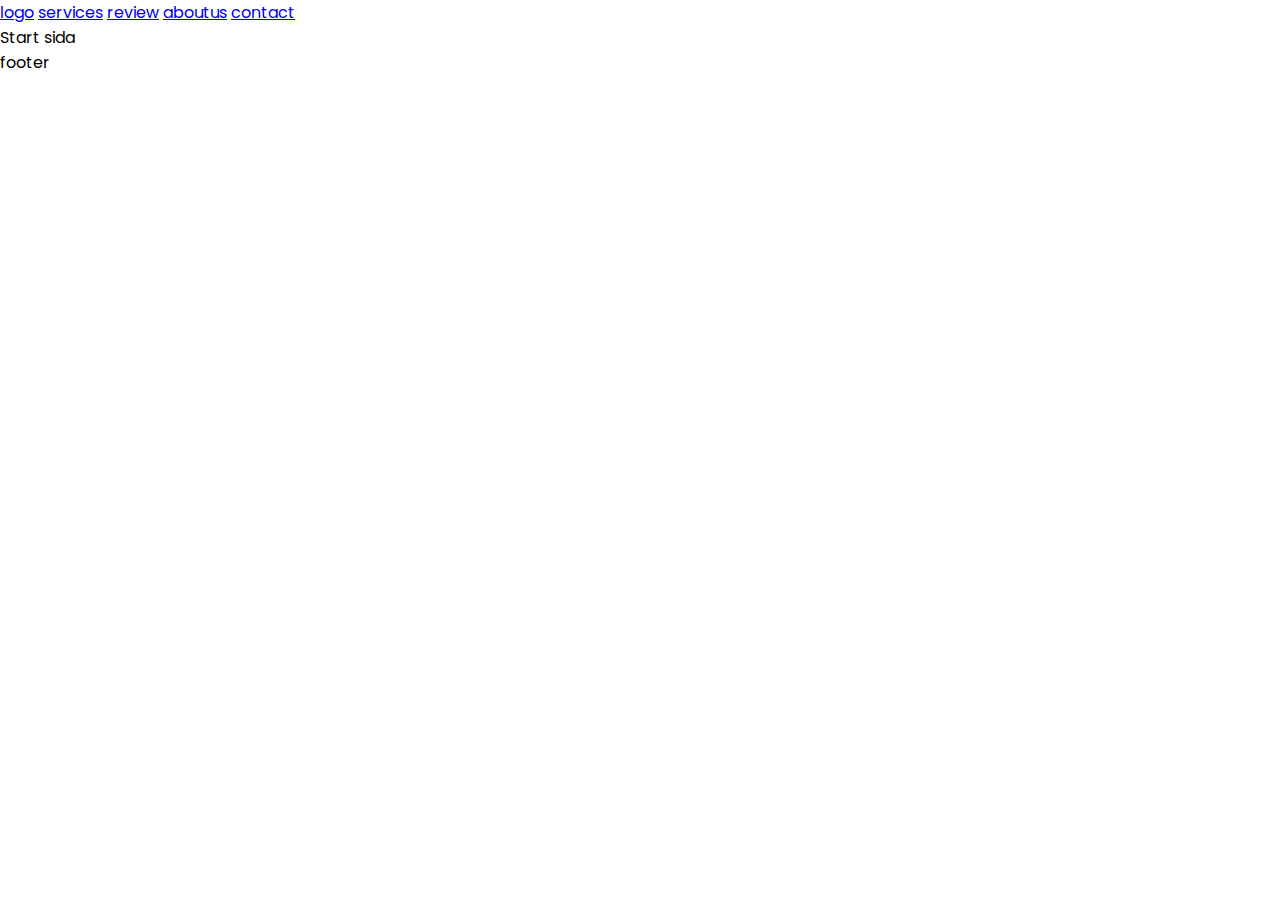
==== index.html @ d2ded43b "Add Header and Footer" ====
<!DOCTYPE html>
<html lang="en">
<head>
    <meta charset="UTF-8">
    <meta name="viewport" content="width=device-width, initial-scale=1.0">
    <title>Document</title>
    <link rel="stylesheet" href="./src/App.css">
    <script>
        fetch('./components/sections/header.html')
            .then(response => response.text())
            .then(data => {
                document.getElementById('imported-section-header').innerHTML = data;
            })
            .catch(error => console.error('Error loading section:', error));
            
        fetch('./components/sections/footer.html')
            .then(response => response.text())
            .then(data => {
                document.getElementById('imported-section-footer').innerHTML = data;
            })
            .catch(error => console.error('Error loading section:', error));
    </script>
</head>
<body>
    <div class="home">
        <div id="imported-section-header"></div>


        Start sida
    
        <div id="imported-section-footer"></div>
    </div>
</body>
</html>
---- src/App.css ----
@import url("https://fonts.googleapis.com/css2?family=Poppins:ital,wght@0,400;0,600;0,700;0,900;1,500&display=swap");
html, body {
  font-family: "Poppins", sans-serif;
  font-weight: 400;
  font-size: 16px;
  margin: 0px 0px 0px 0px;
}

.home {
  font-size: 16px;
}
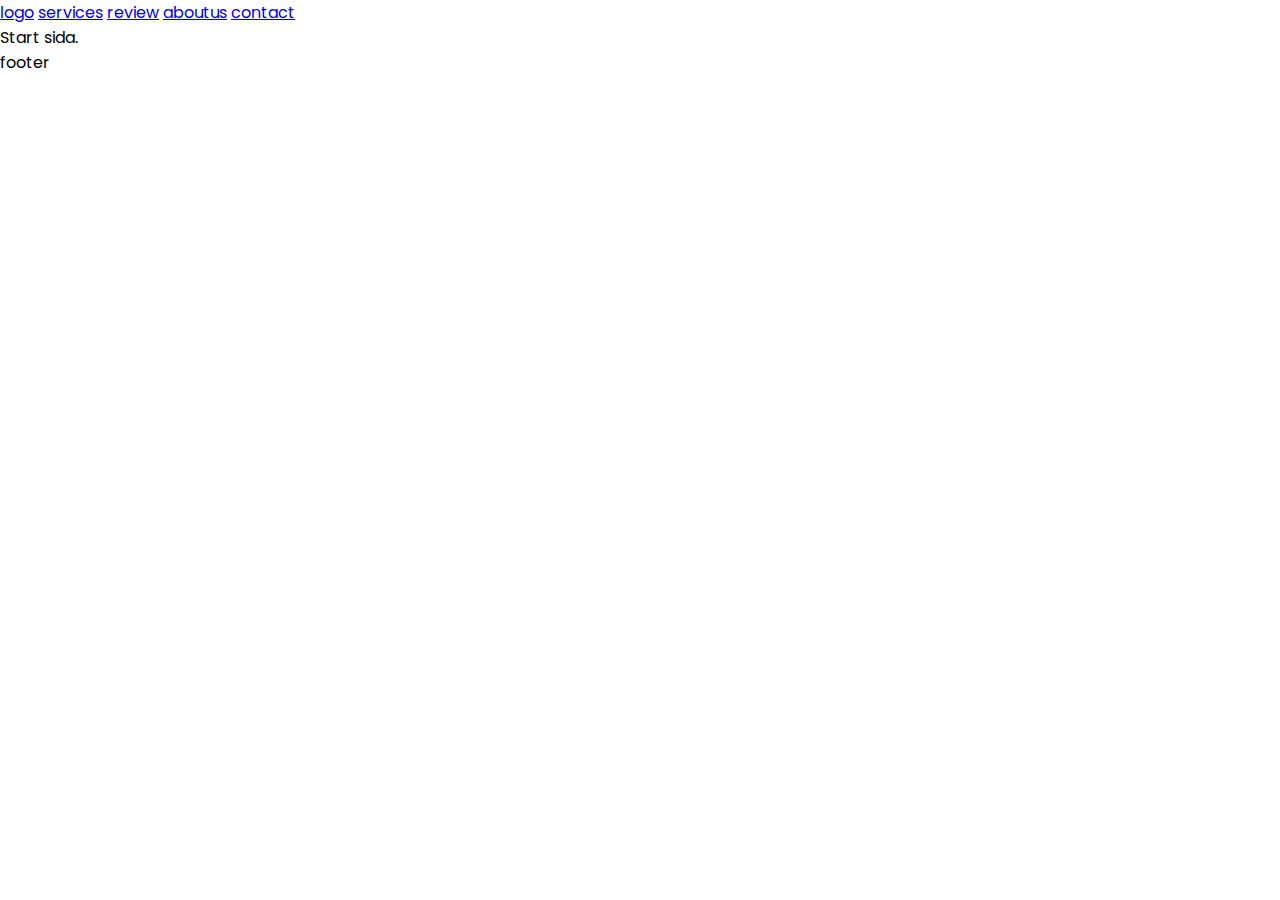
==== commit a615fc4a: "test" ====
--- a/index.html
+++ b/index.html
@@ -26,7 +26,7 @@
         <div id="imported-section-header"></div>
 
 
-        Start sida
+        Start sida.
     
         <div id="imported-section-footer"></div>
     </div>
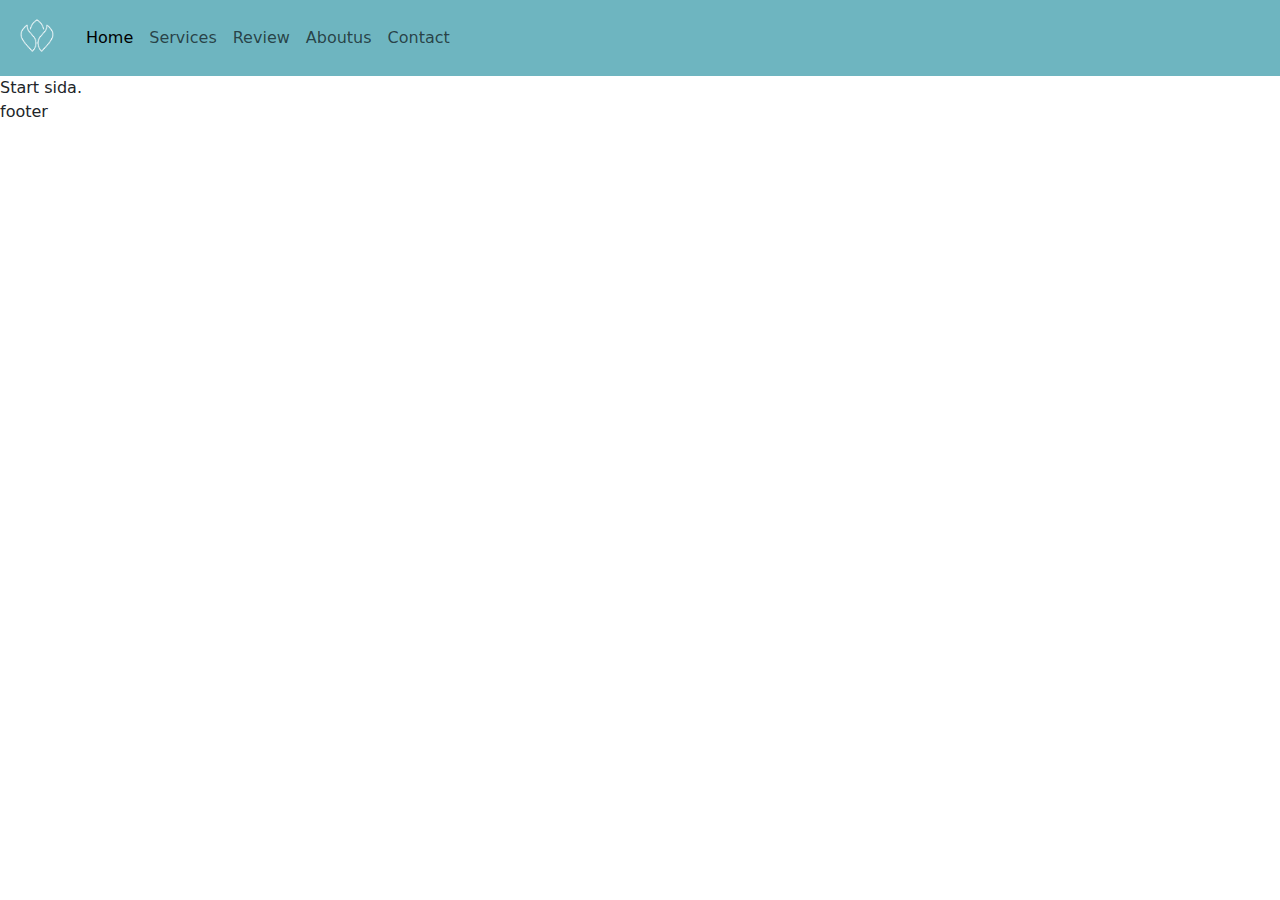
==== commit 551b5a83: "Update Header and Footer tag" ====
--- a/index.html
+++ b/index.html
@@ -4,16 +4,17 @@
     <meta charset="UTF-8">
     <meta name="viewport" content="width=device-width, initial-scale=1.0">
     <title>Document</title>
-    <link rel="stylesheet" href="./src/App.css">
+    <link rel="stylesheet" href="/src/App.css">
+    <link href="https://cdn.jsdelivr.net/npm/bootstrap@5.3.3/dist/css/bootstrap.min.css" rel="stylesheet" integrity="sha384-QWTKZyjpPEjISv5WaRU9OFeRpok6YctnYmDr5pNlyT2bRjXh0JMhjY6hW+ALEwIH" crossorigin="anonymous">
     <script>
-        fetch('./components/sections/header.html')
+        fetch('/components/sections/header.html')
             .then(response => response.text())
             .then(data => {
                 document.getElementById('imported-section-header').innerHTML = data;
             })
             .catch(error => console.error('Error loading section:', error));
             
-        fetch('./components/sections/footer.html')
+        fetch('/components/sections/footer.html')
             .then(response => response.text())
             .then(data => {
                 document.getElementById('imported-section-footer').innerHTML = data;
@@ -23,12 +24,13 @@
 </head>
 <body>
     <div class="home">
-        <div id="imported-section-header"></div>
+        <header id="imported-section-header"></header>
 
 
         Start sida.
     
-        <div id="imported-section-footer"></div>
+        <footer id="imported-section-footer"></footer>
     </div>
+    <script src="https://cdn.jsdelivr.net/npm/bootstrap@5.3.3/dist/js/bootstrap.bundle.min.js" integrity="sha384-YvpcrYf0tY3lHB60NNkmXc5s9fDVZLESaAA55NDzOxhy9GkcIdslK1eN7N6jIeHz" crossorigin="anonymous"></script>
 </body>
 </html>--- a/src/App.css
+++ b/src/App.css
@@ -6,6 +6,19 @@
   margin: 0px 0px 0px 0px;
 }
 
+header a {
+  color: white;
+}
+header .navbar-custom {
+  background-color: #6EB5C0;
+}
+header .navbar-nav {
+  background-color: #6EB5C0;
+}
+header ul {
+  background-color: #6EB5C0;
+}
+
 .home {
   font-size: 16px;
 }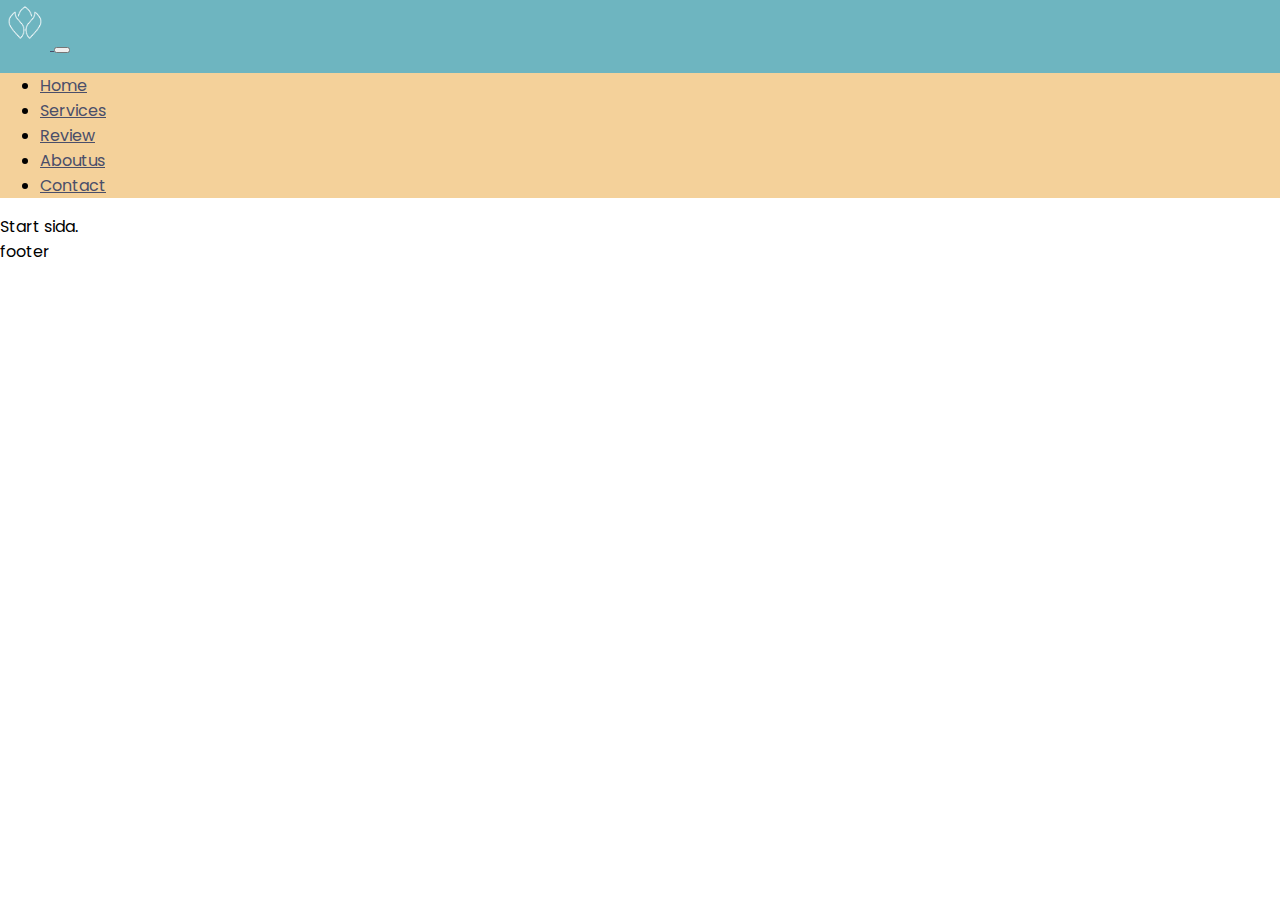
==== commit 180d5a64: "Update SCSS and Remove Bootstrap" ====
--- a/index.html
+++ b/index.html
@@ -5,7 +5,6 @@
     <meta name="viewport" content="width=device-width, initial-scale=1.0">
     <title>Document</title>
     <link rel="stylesheet" href="/src/App.css">
-    <link href="https://cdn.jsdelivr.net/npm/bootstrap@5.3.3/dist/css/bootstrap.min.css" rel="stylesheet" integrity="sha384-QWTKZyjpPEjISv5WaRU9OFeRpok6YctnYmDr5pNlyT2bRjXh0JMhjY6hW+ALEwIH" crossorigin="anonymous">
     <script>
         fetch('/components/sections/header.html')
             .then(response => response.text())
@@ -31,6 +30,5 @@
     
         <footer id="imported-section-footer"></footer>
     </div>
-    <script src="https://cdn.jsdelivr.net/npm/bootstrap@5.3.3/dist/js/bootstrap.bundle.min.js" integrity="sha384-YvpcrYf0tY3lHB60NNkmXc5s9fDVZLESaAA55NDzOxhy9GkcIdslK1eN7N6jIeHz" crossorigin="anonymous"></script>
 </body>
 </html>--- a/src/App.css
+++ b/src/App.css
@@ -9,11 +9,21 @@
 header a {
   color: white;
 }
+@media (width > 998px) {
+  header a {
+    color: #4A4E69;
+  }
+}
 header .navbar-custom {
   background-color: #6EB5C0;
 }
 header .navbar-nav {
   background-color: #6EB5C0;
+}
+@media (width > 998px) {
+  header .navbar-nav {
+    background-color: #F4D19A;
+  }
 }
 header ul {
   background-color: #6EB5C0;
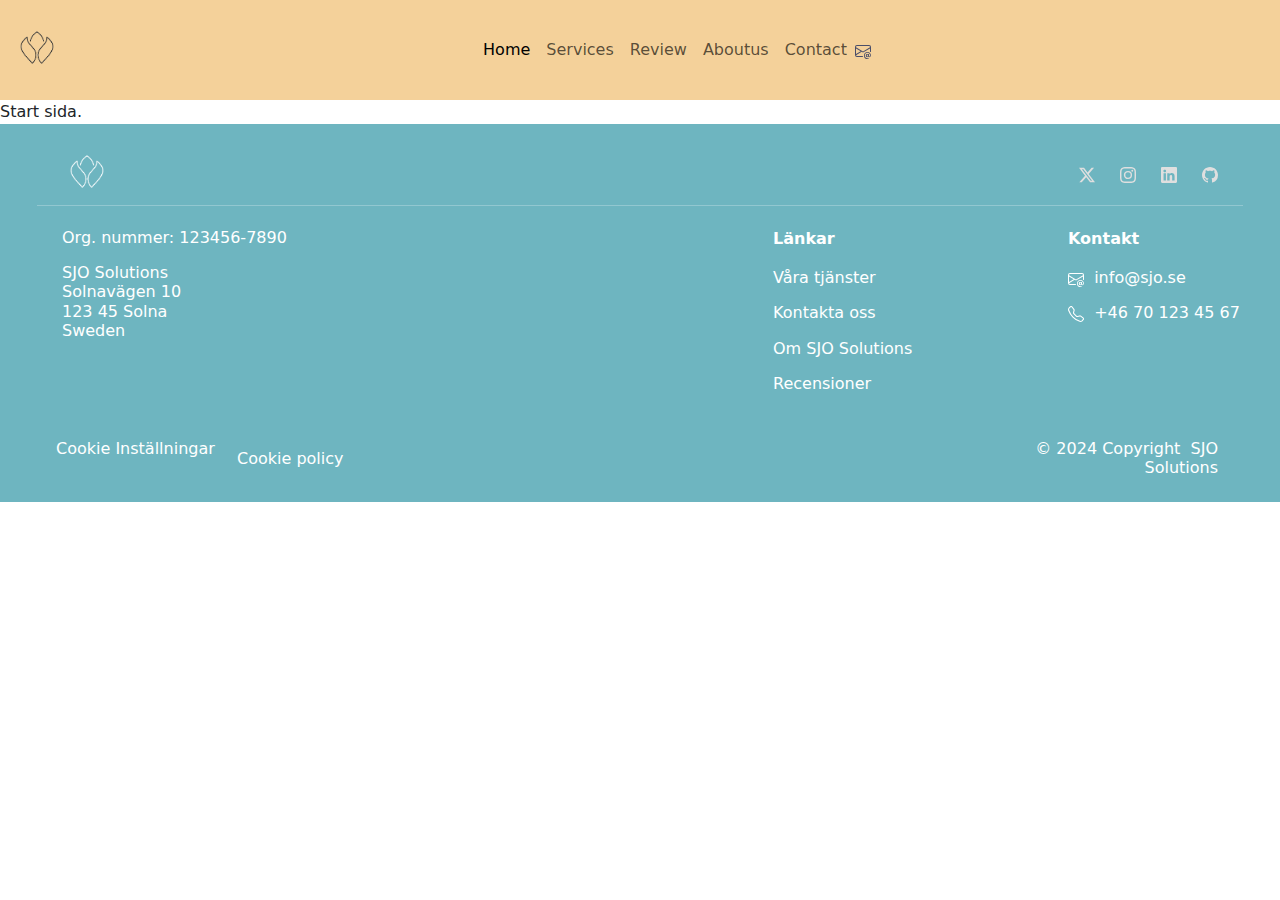
==== commit d1a5f848: "Update Header" ====
--- a/index.html
+++ b/index.html
@@ -3,8 +3,10 @@
 <head>
     <meta charset="UTF-8">
     <meta name="viewport" content="width=device-width, initial-scale=1.0">
-    <title>Document</title>
+    <title>Hem</title>
+    <link rel="icon" type="image/x-icon" href="/assets/images/logo-white.png">
     <link rel="stylesheet" href="/src/App.css">
+    <link href="https://cdn.jsdelivr.net/npm/bootstrap@5.3.3/dist/css/bootstrap.min.css" rel="stylesheet" integrity="sha384-QWTKZyjpPEjISv5WaRU9OFeRpok6YctnYmDr5pNlyT2bRjXh0JMhjY6hW+ALEwIH" crossorigin="anonymous">
     <script>
         fetch('/components/sections/header.html')
             .then(response => response.text())
@@ -30,5 +32,6 @@
     
         <footer id="imported-section-footer"></footer>
     </div>
+    <script src="https://cdn.jsdelivr.net/npm/bootstrap@5.3.3/dist/js/bootstrap.bundle.min.js" integrity="sha384-YvpcrYf0tY3lHB60NNkmXc5s9fDVZLESaAA55NDzOxhy9GkcIdslK1eN7N6jIeHz" crossorigin="anonymous"></script>
 </body>
 </html>--- a/src/App.css
+++ b/src/App.css
@@ -14,6 +14,13 @@
     color: #4A4E69;
   }
 }
+header button {
+  display: grid;
+  justify-content: end;
+}
+header .contact-us {
+  visibility: hidden;
+}
 header .navbar-custom {
   background-color: #6EB5C0;
 }
@@ -28,6 +35,296 @@
 header ul {
   background-color: #6EB5C0;
 }
+@media (width > 998px) {
+  header .navbar {
+    background-color: #F4D19A;
+    height: 100px;
+  }
+  header .navbar button {
+    visibility: hidden;
+  }
+}
+@media (width > 998px) {
+  header .contact-us {
+    background-color: #F4D19A;
+  }
+}
+@media (width > 998px) {
+  header {
+    background-color: #F4D19A;
+  }
+}
+
+.footer {
+  display: grid;
+  grid-template-columns: 1fr;
+  grid-template-areas: "logo" "socialicon" "line" "address" "links" "contact" "cookisettings" "cookiepolicy" "copyright";
+  background-color: #6EB5C0;
+  color: #ffffff;
+  text-align: center;
+  clear: both;
+  padding: 25px;
+  position: relative;
+  overflow: hidden;
+  z-index: 50;
+  font-weight: 400;
+  font-size: 16px;
+  line-height: 1.2;
+}
+.footer h5 {
+  margin-bottom: 20px;
+  font-weight: 700;
+  font-size: 16px;
+  line-height: 1.2;
+}
+.footer .line {
+  grid-area: line;
+}
+.footer .logo {
+  grid-area: logo;
+  margin-bottom: 5px;
+  text-align: center;
+  max-height: 100px;
+}
+.footer .logo img {
+  object-fit: contain;
+}
+.footer .socialicon {
+  grid-area: socialicon;
+  color: #dfdfdf;
+  margin-top: 15px;
+  margin-bottom: 8px;
+  margin: 8px;
+  text-align: center;
+}
+.footer .socialicon svg {
+  margin: 10px;
+}
+.footer .socialicon svg:hover {
+  text-decoration: none;
+  color: #4A4E69;
+}
+.footer .address {
+  grid-area: address;
+  text-align: center;
+}
+.footer .links {
+  grid-area: links;
+  text-align: center;
+  margin-top: 40px;
+}
+.footer .links a:link, .footer .links a:visited {
+  color: #ffffff;
+  text-decoration: none;
+}
+.footer .links a:hover {
+  text-decoration: none;
+  color: #4A4E69;
+}
+.footer .contact {
+  grid-area: contact;
+  text-align: center;
+  margin-top: 40px;
+  margin-bottom: 40px;
+}
+.footer .contact a:link, .footer .contact a:visited {
+  color: #ffffff;
+  text-decoration: none;
+}
+.footer .contact a:hover {
+  text-decoration: none;
+  color: #4A4E69;
+}
+.footer .cookisettings {
+  grid-area: cookisettings;
+  text-align: center;
+}
+.footer .cookisettings button {
+  border: none;
+  background: inherit;
+  color: #ffffff;
+  text-decoration: none;
+  font-family: "Roboto", "Poppins", sans-serif;
+  font-weight: 400;
+  font-size: 16px;
+  line-height: 1.2;
+}
+.footer .cookisettings button:hover {
+  border: none;
+  background: inherit;
+  color: #4A4E69;
+  color: #ffffff;
+  text-decoration: none;
+  font-family: "Roboto", "Poppins", sans-serif;
+  font-size: 16px;
+  color: #4A4E69;
+}
+.footer .cookiepolicy {
+  grid-area: cookiepolicy;
+  text-align: center;
+}
+.footer .cookiepolicy a:link, .footer .cookiepolicy a:visited {
+  color: #ffffff;
+  text-decoration: none;
+}
+.footer .cookiepolicy a:hover {
+  text-decoration: none;
+  color: #4A4E69;
+}
+.footer .copyright {
+  grid-area: copyright;
+  text-align: center;
+}
+.footer .copyright a:link, .footer .copyright a:visited {
+  color: #ffffff;
+  text-decoration: none;
+}
+.footer .copyright a:hover {
+  text-decoration: none;
+  color: #4A4E69;
+}
+@media (width > 998px) {
+  .footer {
+    background-color: #6EB5C0;
+    color: #ffffff;
+    clear: both;
+    padding: 25px;
+    position: relative;
+    overflow: hidden;
+    z-index: 50;
+    font-weight: 400;
+    font-size: 16px;
+    line-height: 1.2;
+  }
+  .footer h5 {
+    margin-bottom: 20px;
+    font-weight: 700;
+    font-size: 16px;
+    line-height: 1.2;
+  }
+  .footer .container {
+    max-width: 1280px;
+    display: grid;
+    grid-template-columns: 1fr 1fr 1fr 1fr;
+    grid-template-columns: 200px auto 200px 270px;
+    grid-template-rows: 30px 10px 250px auto;
+    grid-template-areas: "logo logo logo socialicon" "line line line line" "address address links contact" "cookisettings cookiepolicy cookiepolicy copyright";
+    margin: auto;
+  }
+  .footer .logo {
+    grid-area: logo;
+    margin-bottom: 5px;
+    margin-left: 12.5px;
+    text-align: left;
+    max-height: 50px;
+  }
+  .footer .logo img {
+    object-fit: contain;
+  }
+  .footer .socialicon {
+    grid-area: socialicon;
+    color: #dfdfdf;
+    margin: 8px;
+    margin-right: 15px;
+    text-align: end;
+  }
+  .footer .socialicon svg {
+    margin-left: 10px;
+  }
+  .footer .socialicon svg:hover {
+    text-decoration: none;
+    color: #4A4E69;
+  }
+  .footer .line {
+    grid-area: line;
+    margin-top: 10px;
+  }
+  .footer .address {
+    grid-area: address;
+    text-align: left;
+    margin-left: 25px;
+    margin-top: 39px;
+    width: 250px;
+  }
+  .footer .links {
+    grid-area: links;
+    text-align: left;
+    width: 200px;
+  }
+  .footer .links a:link, .footer .links a:visited {
+    color: #ffffff;
+    text-decoration: none;
+  }
+  .footer .links a:hover {
+    text-decoration: none;
+    color: #4A4E69;
+  }
+  .footer .contact {
+    grid-area: contact;
+    text-align: left;
+    width: 200px;
+    margin-left: 95px;
+  }
+  .footer .contact a:link, .footer .contact a:visited {
+    color: #ffffff;
+    text-decoration: none;
+  }
+  .footer .contact a:hover {
+    text-decoration: none;
+    color: #4A4E69;
+  }
+  .footer .cookisettings {
+    grid-area: cookisettings;
+    margin-left: 19px;
+    text-align: left;
+  }
+  .footer .cookisettings button {
+    border: none;
+    background: inherit;
+    color: #ffffff;
+    text-decoration: none;
+    font-family: "Roboto", "Poppins", sans-serif;
+    font-weight: 400;
+    font-size: 16px;
+    line-height: 1.2;
+  }
+  .footer .cookisettings button:hover {
+    border: none;
+    background: inherit;
+    color: #ffffff;
+    text-decoration: none;
+    font-family: "Roboto", "Poppins", sans-serif;
+    font-size: 16px;
+    color: #4A4E69;
+  }
+  .footer .cookiepolicy {
+    grid-area: cookiepolicy;
+    margin-left: 0px;
+    text-align: left;
+    align-self: center;
+  }
+  .footer .cookiepolicy a:link, .footer .cookiepolicy a:visited {
+    color: #ffffff;
+  }
+  .footer .cookiepolicy a:hover {
+    text-decoration: none;
+    color: #4A4E69;
+  }
+  .footer .copyright {
+    grid-area: copyright;
+    margin-right: 25px;
+    text-align: right;
+    align-self: center;
+  }
+  .footer .copyright a:link, .footer .copyright a:visited {
+    color: #ffffff;
+    text-decoration: none;
+  }
+  .footer .copyright a:hover {
+    text-decoration: none;
+    color: #4A4E69;
+  }
+}
 
 .home {
   font-size: 16px;
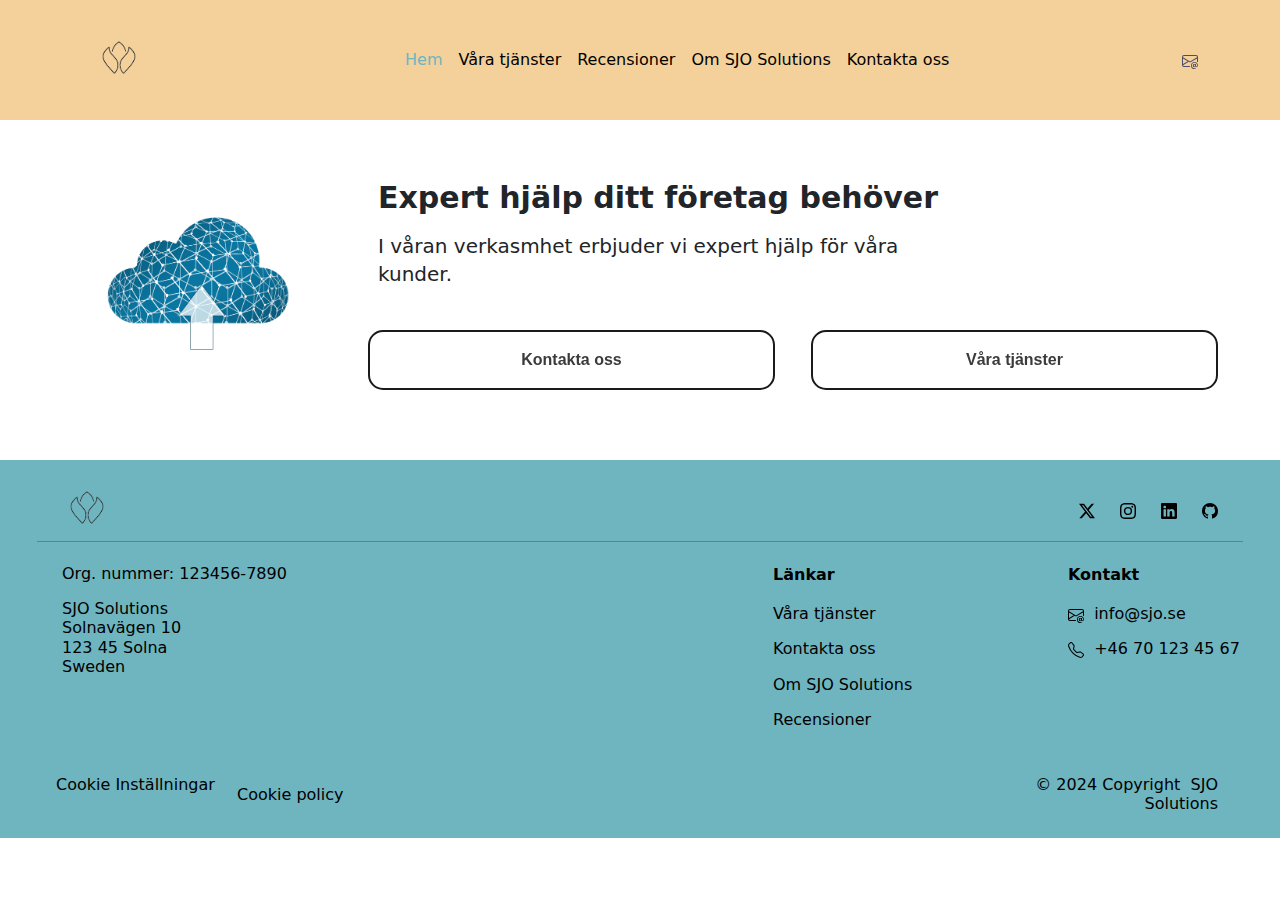
==== commit 73a2b6ec: "Update Home page" ====
--- a/index.html
+++ b/index.html
@@ -26,10 +26,25 @@
 <body>
     <div class="home">
         <header id="imported-section-header"></header>
-
-
-        Start sida.
-    
+        <section class="sectionleftwithbutton">
+            <div class="card-style">
+                <div class="sectionbody">
+                    <div class="cards">
+                        <div class="card-image">
+                            <img src="/assets/images/office3.png" alt="Showcase" />
+                        </div>
+                        <div class="">
+                            <h2 class="title">Expert hjälp ditt företag behöver</h2>
+                            <div class="text">I våran verkasmhet erbjuder vi expert hjälp för våra kunder.</div>
+                            <div class="actions">
+                                <button class="button-28" type="button" href="/view/contact/index.html">Kontakta oss</button>
+                                <button class="button-28" type="button" href="/view/services/index.html">Våra tjänster</button>
+                            </div>
+                        </div>
+                    </div>
+                </div>
+            </div>
+        </section>
         <footer id="imported-section-footer"></footer>
     </div>
     <script src="https://cdn.jsdelivr.net/npm/bootstrap@5.3.3/dist/js/bootstrap.bundle.min.js" integrity="sha384-YvpcrYf0tY3lHB60NNkmXc5s9fDVZLESaAA55NDzOxhy9GkcIdslK1eN7N6jIeHz" crossorigin="anonymous"></script>
--- a/src/App.css
+++ b/src/App.css
@@ -6,30 +6,74 @@
   margin: 0px 0px 0px 0px;
 }
 
+header {
+  background-color: #F4D19A;
+  display: grid;
+  align-items: center;
+  padding-top: 20px;
+}
 header a {
-  color: white;
+  color: black;
 }
 @media (width > 998px) {
   header a {
     color: #4A4E69;
   }
 }
+header a:hover {
+  text-decoration: none;
+  color: #6EB5C0;
+}
 header button {
   display: grid;
   justify-content: end;
+}
+header .contact-icon {
+  visibility: hidden;
 }
 header .contact-us {
   visibility: hidden;
 }
 header .navbar-custom {
-  background-color: #6EB5C0;
+  background-color: #F4D19A;
+}
+header .navbar-custom a {
+  color: black;
+}
+@media (width > 998px) {
+  header .navbar-custom a {
+    color: #4A4E69;
+  }
+}
+header .navbar-custom a:hover {
+  text-decoration: none;
+  color: #6EB5C0;
+}
+@media (width > 998px) {
+  header .navbar-custom a:hover {
+    color: #6EB5C0;
+  }
 }
 header .navbar-nav {
-  background-color: #6EB5C0;
+  background-color: #F4D19A;
+}
+header .navbar-nav a {
+  color: black;
+}
+header .navbar-nav a:hover {
+  text-decoration: none;
+  color: #6EB5C0;
 }
 @media (width > 998px) {
   header .navbar-nav {
     background-color: #F4D19A;
+  }
+  header .navbar-nav a {
+    color: black;
+  }
+  header .navbar-nav a:hover {
+    text-decoration: none;
+    color: #6EB5C0;
   }
 }
 header ul {
@@ -40,9 +84,6 @@
     background-color: #F4D19A;
     height: 100px;
   }
-  header .navbar button {
-    visibility: hidden;
-  }
 }
 @media (width > 998px) {
   header .contact-us {
@@ -52,6 +93,25 @@
 @media (width > 998px) {
   header {
     background-color: #F4D19A;
+    height: 120px;
+    padding-top: 0px;
+  }
+  header a {
+    color: black;
+  }
+  header a:hover {
+    text-decoration: none;
+    color: #6EB5C0;
+  }
+  header .brand-name {
+    visibility: hidden;
+    width: 100px;
+  }
+  header .contact-icon {
+    visibility: visible;
+    display: grid;
+    justify-content: end;
+    width: 100px;
   }
 }
 
@@ -60,7 +120,7 @@
   grid-template-columns: 1fr;
   grid-template-areas: "logo" "socialicon" "line" "address" "links" "contact" "cookisettings" "cookiepolicy" "copyright";
   background-color: #6EB5C0;
-  color: #ffffff;
+  color: black;
   text-align: center;
   clear: both;
   padding: 25px;
@@ -91,7 +151,7 @@
 }
 .footer .socialicon {
   grid-area: socialicon;
-  color: #dfdfdf;
+  color: black;
   margin-top: 15px;
   margin-bottom: 8px;
   margin: 8px;
@@ -114,7 +174,7 @@
   margin-top: 40px;
 }
 .footer .links a:link, .footer .links a:visited {
-  color: #ffffff;
+  color: black;
   text-decoration: none;
 }
 .footer .links a:hover {
@@ -128,7 +188,7 @@
   margin-bottom: 40px;
 }
 .footer .contact a:link, .footer .contact a:visited {
-  color: #ffffff;
+  color: black;
   text-decoration: none;
 }
 .footer .contact a:hover {
@@ -142,7 +202,7 @@
 .footer .cookisettings button {
   border: none;
   background: inherit;
-  color: #ffffff;
+  color: black;
   text-decoration: none;
   font-family: "Roboto", "Poppins", sans-serif;
   font-weight: 400;
@@ -164,7 +224,7 @@
   text-align: center;
 }
 .footer .cookiepolicy a:link, .footer .cookiepolicy a:visited {
-  color: #ffffff;
+  color: black;
   text-decoration: none;
 }
 .footer .cookiepolicy a:hover {
@@ -176,7 +236,7 @@
   text-align: center;
 }
 .footer .copyright a:link, .footer .copyright a:visited {
-  color: #ffffff;
+  color: black;
   text-decoration: none;
 }
 .footer .copyright a:hover {
@@ -186,7 +246,7 @@
 @media (width > 998px) {
   .footer {
     background-color: #6EB5C0;
-    color: #ffffff;
+    color: black;
     clear: both;
     padding: 25px;
     position: relative;
@@ -223,7 +283,7 @@
   }
   .footer .socialicon {
     grid-area: socialicon;
-    color: #dfdfdf;
+    color: black;
     margin: 8px;
     margin-right: 15px;
     text-align: end;
@@ -252,7 +312,7 @@
     width: 200px;
   }
   .footer .links a:link, .footer .links a:visited {
-    color: #ffffff;
+    color: black;
     text-decoration: none;
   }
   .footer .links a:hover {
@@ -266,7 +326,7 @@
     margin-left: 95px;
   }
   .footer .contact a:link, .footer .contact a:visited {
-    color: #ffffff;
+    color: black;
     text-decoration: none;
   }
   .footer .contact a:hover {
@@ -281,7 +341,7 @@
   .footer .cookisettings button {
     border: none;
     background: inherit;
-    color: #ffffff;
+    color: black;
     text-decoration: none;
     font-family: "Roboto", "Poppins", sans-serif;
     font-weight: 400;
@@ -304,7 +364,7 @@
     align-self: center;
   }
   .footer .cookiepolicy a:link, .footer .cookiepolicy a:visited {
-    color: #ffffff;
+    color: black;
   }
   .footer .cookiepolicy a:hover {
     text-decoration: none;
@@ -317,7 +377,7 @@
     align-self: center;
   }
   .footer .copyright a:link, .footer .copyright a:visited {
-    color: #ffffff;
+    color: black;
     text-decoration: none;
   }
   .footer .copyright a:hover {
@@ -326,6 +386,124 @@
   }
 }
 
-.home {
+.home .active-home a {
+  text-decoration: none;
+  color: #6EB5C0;
+}
+.home .card-style {
+  display: grid;
+  justify-items: center;
+}
+.home .card-style .actions {
+  display: grid;
+  justify-content: center;
+}
+.home .card-style .cards {
+  max-width: 1280px;
+  display: grid;
+  gap: 1rem;
+  padding: 0vh 0vw 0vh 0vw;
+  margin: 60px 0px 60px 0px;
+}
+.home .card-style .cards button {
+  margin-left: 20px;
+  display: grid;
+  justify-content: flex-end;
+  display: block;
+  display: grid;
+}
+.home .card-style .cards .title {
+  font-size: 30px;
+  font-weight: 600;
+  letter-spacing: 0px;
+  line-height: 1.2;
+  margin: 0px 20px 16px 20px;
+}
+.home .card-style .cards .text {
+  max-width: 600px;
+  font-weight: 400;
+  font-size: 20px;
+  line-height: 1.4;
+  margin: 0px 20px 32px 20px;
+}
+.home .card-style .cards .card-image {
+  display: grid;
+  align-items: center;
+  justify-content: center;
+  margin-left: 20px;
+  margin-right: 20px;
+}
+.home .card-style .cards .card-image img {
+  max-width: 250px;
+  max-height: 250px;
+}
+.home .card-style .cards .actions {
+  display: flex;
+  gap: 1rem;
+  justify-content: left;
+}
+.home .card-style .cards .button-28 {
+  appearance: none;
+  background-color: transparent;
+  border: 2px solid #1A1A1A;
+  border-radius: 15px;
+  box-sizing: border-box;
+  color: #3B3B3B;
+  cursor: pointer;
+  display: inline-block;
+  font-family: Roobert, -apple-system, BlinkMacSystemFont, "Segoe UI", Helvetica, Arial, sans-serif, "Apple Color Emoji", "Segoe UI Emoji", "Segoe UI Symbol";
   font-size: 16px;
+  font-weight: 600;
+  line-height: normal;
+  margin: 0;
+  min-height: 60px;
+  min-width: 0;
+  outline: none;
+  padding: 16px 24px;
+  text-align: center;
+  text-decoration: none;
+  transition: all 300ms cubic-bezier(0.23, 1, 0.32, 1);
+  user-select: none;
+  -webkit-user-select: none;
+  touch-action: manipulation;
+  width: 100%;
+  will-change: transform;
+  margin: 10px;
+  margin-top: 10px;
+  margin-bottom: 10px;
+}
+.home .card-style .cards .button-28:disabled {
+  pointer-events: none;
+}
+.home .card-style .cards .button-28:hover {
+  color: #fff;
+  background-color: #4A4E69;
+  box-shadow: rgba(0, 0, 0, 0.25) 0 8px 15px;
+  transform: translateY(-2px);
+}
+.home .card-style .cards .button-28:active {
+  box-shadow: none;
+  transform: translateY(0);
+}
+@media (width > 998px) {
+  .home .card-style .cards {
+    grid-template-columns: 1fr 3fr;
+  }
+}
+
+.aboutus .active-aboutus a {
+  text-decoration: none;
+  color: #6EB5C0;
+}
+.contact .active-contact a {
+  text-decoration: none;
+  color: #6EB5C0;
+}
+.review .active-review a {
+  text-decoration: none;
+  color: #6EB5C0;
+}
+.services .active-services a {
+  text-decoration: none;
+  color: #6EB5C0;
 }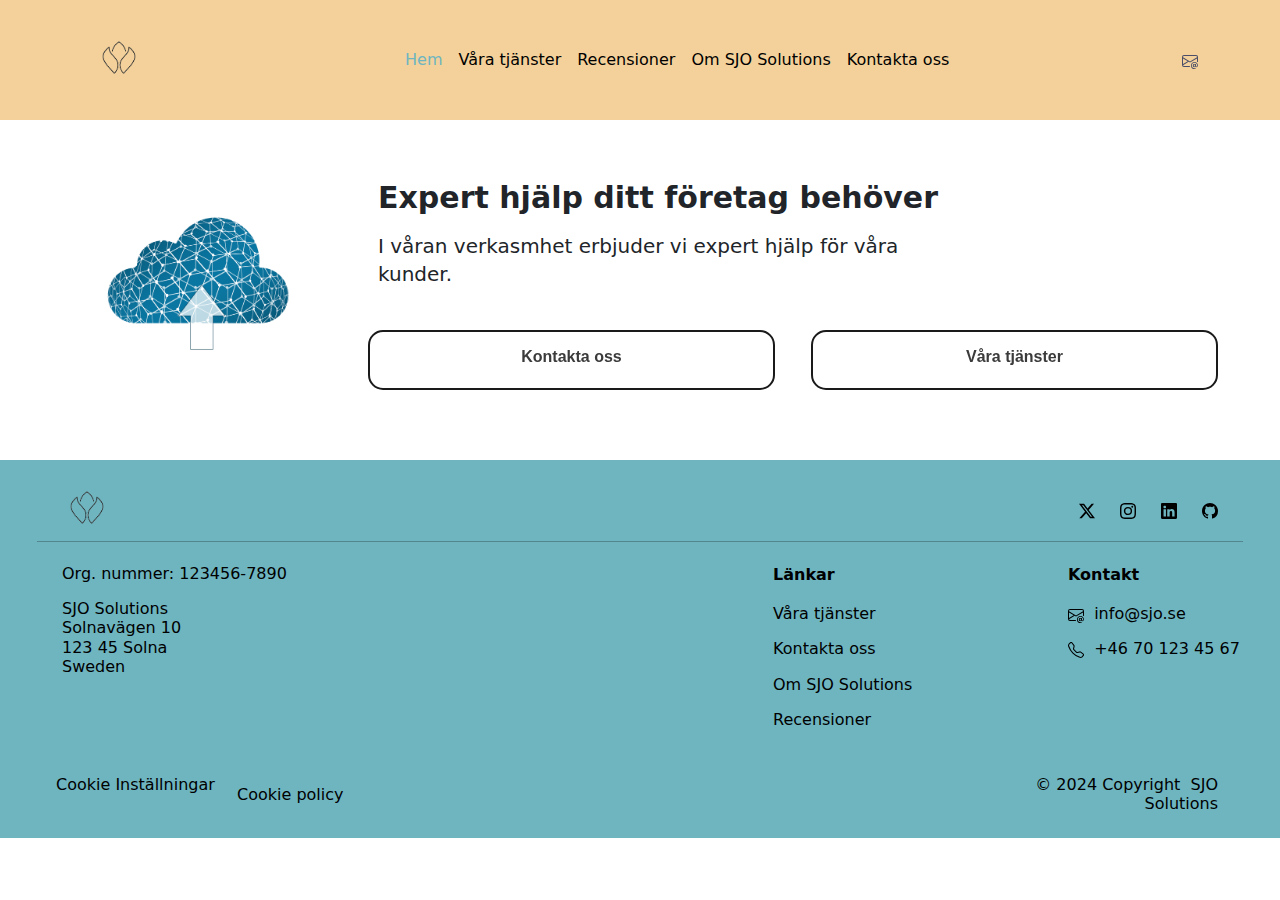
==== commit 670a3f17: "Update home view button" ====
--- a/index.html
+++ b/index.html
@@ -37,8 +37,12 @@
                             <h2 class="title">Expert hjälp ditt företag behöver</h2>
                             <div class="text">I våran verkasmhet erbjuder vi expert hjälp för våra kunder.</div>
                             <div class="actions">
-                                <button class="button-28" type="button" href="/view/contact/index.html">Kontakta oss</button>
-                                <button class="button-28" type="button" href="/view/services/index.html">Våra tjänster</button>
+                                <a class="button-28" href="/view/contact/index.html">
+                                    Kontakta oss
+                                </a>
+                                <a class="button-28" href="/view/services/index.html">
+                                    Våra tjänster
+                                </a>
                             </div>
                         </div>
                     </div>
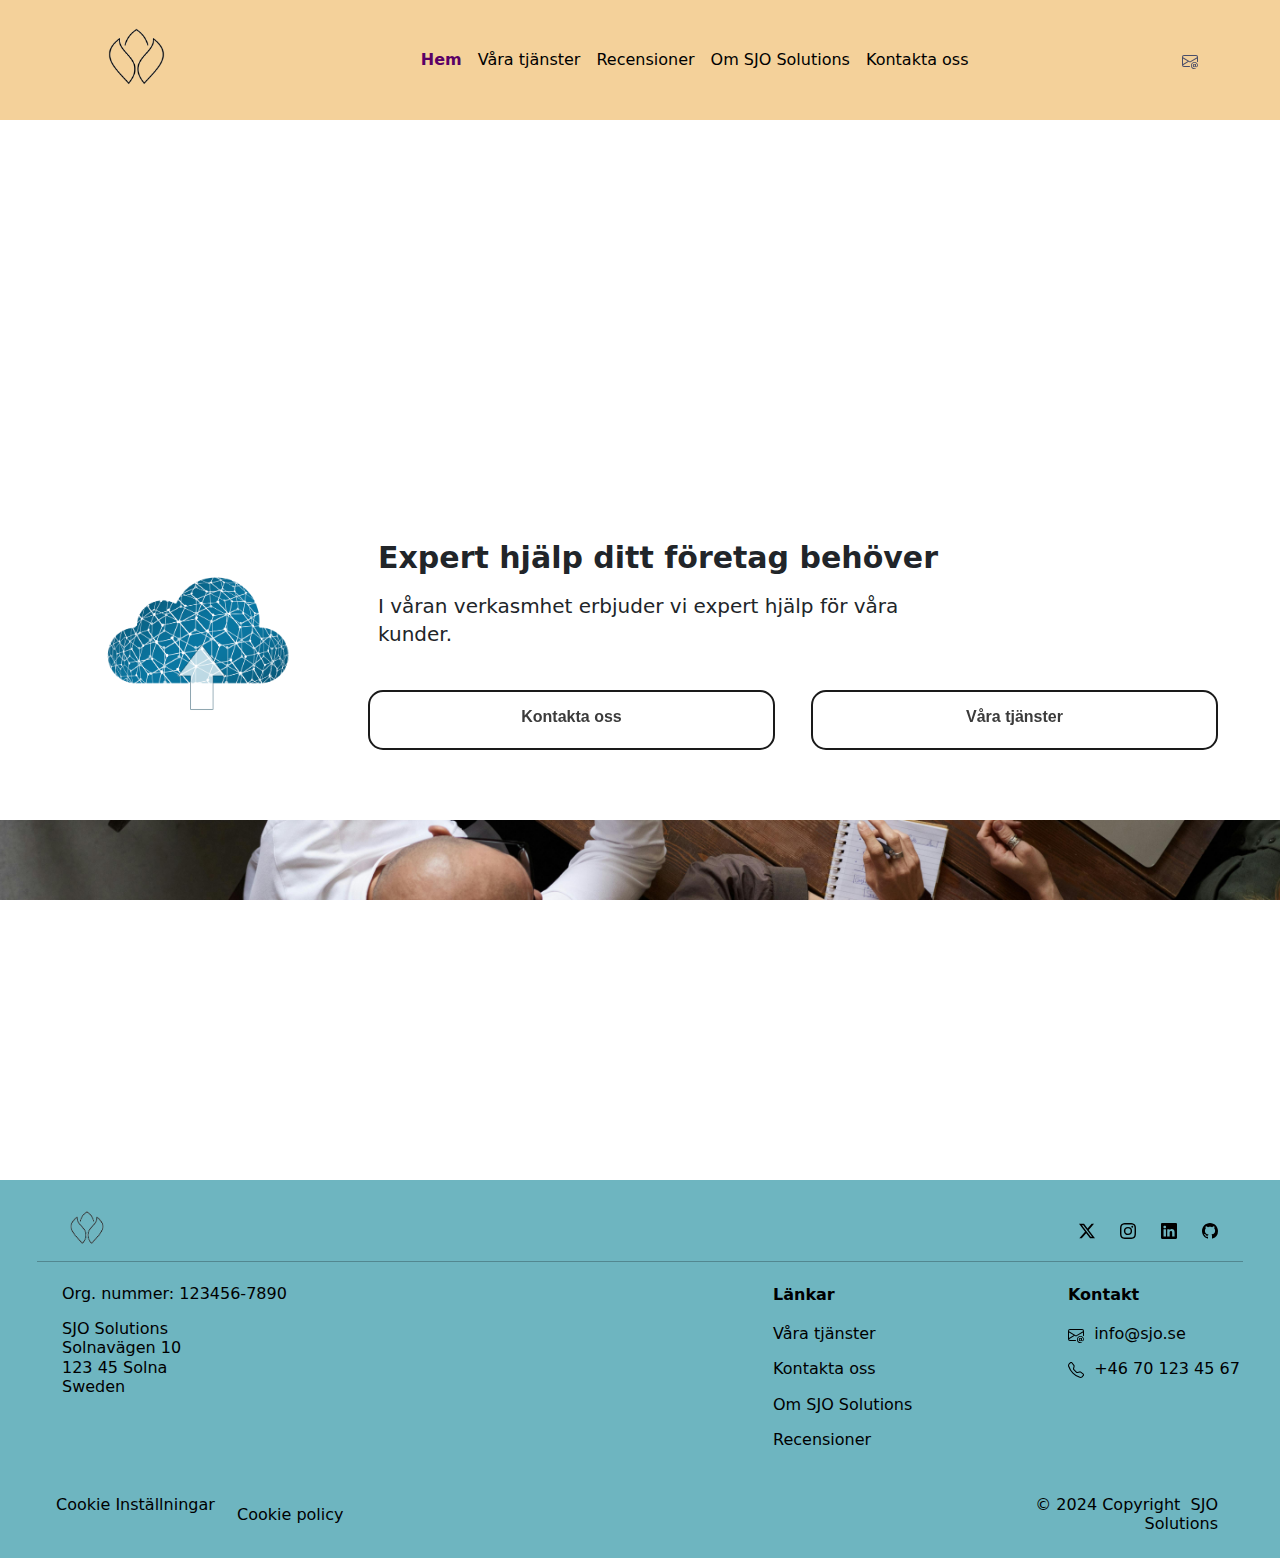
==== commit 0bd1a194: "Update home view and link font size" ====
--- a/index.html
+++ b/index.html
@@ -26,6 +26,15 @@
 <body>
     <div class="home">
         <header id="imported-section-header"></header>
+
+
+
+        <section class="sectionslidingbackgroun1">
+        </section>
+
+
+
+
         <section class="sectionleftwithbutton">
             <div class="card-style">
                 <div class="sectionbody">
@@ -49,6 +58,9 @@
                 </div>
             </div>
         </section>
+
+        <section class="sectionslidingbackground2">
+        </section>
         <footer id="imported-section-footer"></footer>
     </div>
     <script src="https://cdn.jsdelivr.net/npm/bootstrap@5.3.3/dist/js/bootstrap.bundle.min.js" integrity="sha384-YvpcrYf0tY3lHB60NNkmXc5s9fDVZLESaAA55NDzOxhy9GkcIdslK1eN7N6jIeHz" crossorigin="anonymous"></script>
--- a/src/App.css
+++ b/src/App.css
@@ -388,7 +388,44 @@
 
 .home .active-home a {
   text-decoration: none;
-  color: #6EB5C0;
+  color: #5A0066;
+  font-weight: 600;
+}
+.home .sectionslidingbackgroun1 {
+  background-image: url("/assets/images/office1.jpg");
+  z-index: 1;
+  height: 40vh;
+  background-repeat: no-repeat;
+  background-attachment: fixed;
+  -webkit-background-size: cover;
+  -moz-background-size: cover;
+  -o-background-size: cover;
+  background-size: cover;
+  background-position: center;
+  background-color: #ffffff;
+}
+@media (width > 998px) {
+  .home .sectionslidingbackgroun1 .sectionslidingbackground {
+    background-attachment: scroll;
+  }
+}
+.home .sectionslidingbackground2 {
+  background-image: url("/assets/images/office2.jpg");
+  z-index: 51;
+  height: 40vh;
+  background-repeat: no-repeat;
+  background-attachment: fixed;
+  -webkit-background-size: cover;
+  -moz-background-size: cover;
+  -o-background-size: cover;
+  background-size: cover;
+  background-position: center;
+  background-color: #ffffff;
+}
+@media (width > 998px) {
+  .home .sectionslidingbackground2 .sectionslidingbackground {
+    background-attachment: scroll;
+  }
 }
 .home .card-style {
   display: grid;
@@ -493,17 +530,396 @@
 
 .aboutus .active-aboutus a {
   text-decoration: none;
-  color: #6EB5C0;
+  color: #5A0066;
+  font-weight: 600;
+}
+.aboutus .card-style .section-image-right-and-text-left .sectionbody {
+  display: grid;
+  justify-items: center;
+  background-color: #6EB5C0;
+}
+.aboutus .card-style .section-image-right-and-text-left .cards {
+  max-width: 1280px;
+  display: grid;
+  min-height: 400px;
+  justify-self: center;
+  margin: 60px 0px 60px 0px;
+  grid-template-columns: 1fr;
+  grid-template-areas: "cardleft" "cardright";
+}
+.aboutus .card-style .section-image-right-and-text-left .cards .cardleft {
+  grid-area: cardleft;
+  display: grid;
+  justify-content: center;
+  align-items: center;
+}
+.aboutus .card-style .section-image-right-and-text-left .cards .cardright {
+  grid-area: cardright;
+  display: grid;
+  justify-content: center;
+  align-items: center;
+}
+.aboutus .card-style .section-image-right-and-text-left .cards img {
+  max-width: 300px;
+  margin: 0px 0px 16px 0px;
+  border-radius: 200px;
+}
+@media (width > 998px) {
+  .aboutus .card-style .section-image-right-and-text-left .cards {
+    grid-template-columns: 1fr 2fr;
+    grid-template-areas: "cardleft cardright";
+  }
+  .aboutus .card-style .section-image-right-and-text-left img {
+    max-width: 400px;
+    border-radius: 200px;
+  }
+}
+.aboutus .card-style .section-image-right-and-text-left .cardleft {
+  grid-area: cardleft;
+  display: grid;
+  justify-content: center;
+  align-items: center;
+  max-width: 600px;
+  padding-left: 20px;
+  padding-right: 20px;
+}
+.aboutus .card-style .section-image-right-and-text-left .cardright {
+  grid-area: cardright;
+  display: grid;
+  justify-content: end;
+  align-items: center;
+  max-width: 600px;
+  padding-left: 20px;
+  padding-right: 20px;
+}
+.aboutus .card-style .section-image-right-and-text-left .title {
+  font-size: 30px;
+  font-weight: 600;
+  letter-spacing: 0px;
+  line-height: 1.2;
+  margin: 0px 0px 16px 0px;
+}
+.aboutus .card-style .section-image-right-and-text-left .text {
+  font-weight: 400;
+  font-size: 20px;
+  line-height: 1.4;
+}
+.aboutus .card-style .section-image-right-and-text-left .image {
+  display: grid;
+  align-items: center;
+  justify-content: center;
+  border-radius: 200px;
+}
+.aboutus .card-style .section-image-right-and-text-left .actions {
+  display: flex;
+  gap: 1rem;
+  justify-content: left;
+}
+.aboutus .card-style .section-image-left-and-text-right .sectionbody {
+  display: grid;
+  justify-items: center;
+  background-color: #F4D19A;
+}
+.aboutus .card-style .section-image-left-and-text-right .cards {
+  max-width: 1280px;
+  display: grid;
+  min-height: 400px;
+  justify-self: center;
+  margin: 60px 0px 60px 0px;
+  grid-template-columns: 1fr;
+  grid-template-areas: "cardright" "cardleft";
+}
+.aboutus .card-style .section-image-left-and-text-right .cards .cardleft {
+  grid-area: cardleft;
+  display: grid;
+  justify-content: center;
+  align-items: center;
+}
+.aboutus .card-style .section-image-left-and-text-right .cards .cardright {
+  grid-area: cardright;
+  display: grid;
+  justify-content: center;
+  align-items: center;
+}
+.aboutus .card-style .section-image-left-and-text-right .cards img {
+  max-width: 300px;
+  margin: 0px 0px 16px 0px;
+  border-radius: 200px;
+}
+@media (width > 998px) {
+  .aboutus .card-style .section-image-left-and-text-right .cards {
+    grid-template-columns: 2fr 1fr;
+    grid-template-areas: "cardleft cardright";
+  }
+  .aboutus .card-style .section-image-left-and-text-right img {
+    max-width: 400px;
+    border-radius: 200px;
+  }
+}
+.aboutus .card-style .section-image-left-and-text-right .cardleft {
+  grid-area: cardleft;
+  display: grid;
+  justify-content: center;
+  align-items: center;
+  max-width: 600px;
+  padding-left: 20px;
+  padding-right: 20px;
+}
+.aboutus .card-style .section-image-left-and-text-right .cardright {
+  grid-area: cardright;
+  display: grid;
+  justify-content: end;
+  align-items: center;
+  max-width: 600px;
+  padding-left: 20px;
+  padding-right: 20px;
+}
+.aboutus .card-style .section-image-left-and-text-right .title {
+  font-size: 30px;
+  font-weight: 600;
+  letter-spacing: 0px;
+  line-height: 1.2;
+  margin: 0px 0px 16px 0px;
+}
+.aboutus .card-style .section-image-left-and-text-right .text {
+  font-weight: 400;
+  font-size: 20px;
+  line-height: 1.4;
+}
+.aboutus .card-style .section-image-left-and-text-right .image {
+  display: grid;
+  align-items: center;
+  justify-content: center;
+  border-radius: 200px;
+}
+.aboutus .card-style .section-image-left-and-text-right .actions {
+  display: flex;
+  gap: 1rem;
+  justify-content: left;
+}
+.aboutus .card-style .section-text-right-and-text-left .sectionbody {
+  display: grid;
+  justify-items: center;
+  background-color: white;
+}
+.aboutus .card-style .section-text-right-and-text-left .cards {
+  max-width: 1280px;
+  display: grid;
+  min-height: 400px;
+  justify-self: center;
+  margin: 60px 0px 60px 0px;
+  grid-template-columns: 1fr;
+  grid-template-areas: "cardright" "cardleft";
+}
+.aboutus .card-style .section-text-right-and-text-left .cards .cardleft {
+  grid-area: cardleft;
+  display: grid;
+  justify-content: center;
+  align-items: center;
+}
+.aboutus .card-style .section-text-right-and-text-left .cards .cardright {
+  grid-area: cardright;
+  display: grid;
+  justify-content: center;
+  align-items: center;
+}
+.aboutus .card-style .section-text-right-and-text-left .cards img {
+  max-width: 300px;
+  margin: 0px 0px 16px 0px;
+  border-radius: 200px;
+}
+@media (width > 998px) {
+  .aboutus .card-style .section-text-right-and-text-left .cards {
+    grid-template-columns: 1fr 1fr;
+    grid-template-areas: "cardleft cardright";
+  }
+  .aboutus .card-style .section-text-right-and-text-left img {
+    max-width: 400px;
+    border-radius: 200px;
+  }
+}
+.aboutus .card-style .section-text-right-and-text-left .cardleft {
+  grid-area: cardleft;
+  display: grid;
+  justify-content: center;
+  align-items: center;
+  max-width: 600px;
+  padding-left: 20px;
+  padding-right: 20px;
+}
+.aboutus .card-style .section-text-right-and-text-left .cardright {
+  grid-area: cardright;
+  display: grid;
+  justify-content: end;
+  align-items: center;
+  max-width: 600px;
+  padding-left: 20px;
+  padding-right: 20px;
+  background-color: #4A4E69;
+  color: #F4D19A;
+}
+.aboutus .card-style .section-text-right-and-text-left .title {
+  font-size: 30px;
+  font-weight: 600;
+  letter-spacing: 0px;
+  line-height: 1.2;
+  margin: 0px 0px 16px 0px;
+}
+.aboutus .card-style .section-text-right-and-text-left .text {
+  font-weight: 400;
+  font-size: 20px;
+  line-height: 1.4;
+}
+.aboutus .card-style .section-text-right-and-text-left .image {
+  display: grid;
+  align-items: center;
+  justify-content: center;
+  border-radius: 200px;
+}
+.aboutus .card-style .section-text-right-and-text-left .actions {
+  display: flex;
+  gap: 1rem;
+  justify-content: left;
 }
 .contact .active-contact a {
   text-decoration: none;
-  color: #6EB5C0;
+  color: #5A0066;
+  font-weight: 600;
+}
+.contact .sectionherowithtext {
+  display: grid;
+  grid-template-columns: 1fr;
+  grid-template-areas: "image-top" "body-section";
+  color: white;
+}
+.contact .sectionherowithtext .image-top {
+  grid-area: image-top;
+  display: flex;
+  justify-content: center;
+  align-items: center;
+}
+.contact .sectionherowithtext .image-top img {
+  justify-self: center;
+  align-content: start;
+  grid-column: 1;
+  grid-row: 1;
+  z-index: 1;
+  position: static;
+  object-fit: cover;
+  top: 0;
+  left: 0;
+  width: 100%;
+  height: 100%;
+  object-position: center;
+  height: 50vh;
+}
+.contact .contakt-section {
+  max-width: 1280px;
+  display: grid;
+  justify-self: center;
+  margin-left: 15px;
+  margin-right: 15px;
+}
+.contact .contakt-section h1 {
+  margin-top: 32px;
+  margin-bottom: 32px;
+}
+.contact .contakt-section form {
+  width: 100%;
+  margin-bottom: 32px;
+}
+.contact .contakt-section form input {
+  width: 100%;
 }
 .review .active-review a {
   text-decoration: none;
-  color: #6EB5C0;
+  color: #5A0066;
+  font-weight: 600;
+}
+.review .client-reviews {
+  max-width: 1280px;
+  display: grid;
+  justify-self: center;
+}
+.review .client-reviews .ClientReview_Card {
+  min-height: 355px;
+  border-top: 5px solid #6EB5C0;
+  box-shadow: 0 4px 8px 0 rgba(0, 0, 0, 0.2), 0 6px 20px 0 rgba(0, 0, 0, 0.19);
+  font-weight: 700;
+  overflow: hidden;
+  padding: 60px 50px 0px;
+  position: relative;
+}
+.review .client-reviews .ClientReview_Top {
+  display: flex;
+  flex-wrap: wrap;
+  align-items: center;
+  padding-bottom: 30px;
+}
+.review .client-reviews .ClientReview_Pfp {
+  width: 70px;
+}
+.review .client-reviews .ClientReview_Stars {
+  font-size: 36px;
+  padding-left: 20px;
+  color: #FFBF00;
+}
+.review .client-reviews .ClientReview_Body {
+  padding-bottom: 20px;
+}
+.review .client-reviews .ClientReview_Name {
+  color: #4A4E69;
+  font-size: 18px;
+  padding-bottom: 40px;
+}
+.review .client-reviews .ClientReview_Img img {
+  filter: brightness(0) invert(1) sepia(1) saturate(10000%) hue-rotate(180deg) brightness(1.1);
+  position: absolute;
+  right: -70px;
+  bottom: -50px;
+  z-index: -1;
+}
+.review .client-reviews img {
+  width: 90px;
+  height: 90px;
+  object-fit: cover; /* To maintain aspect ratio and cover the entire container */
+  border: 1px solid #000; /* Add a 5px black border */
+  border-radius: 100px; /* Round the corners */
 }
 .services .active-services a {
   text-decoration: none;
-  color: #6EB5C0;
+  color: #5A0066;
+  font-weight: 600;
+}
+.services .product-list {
+  display: grid;
+  justify-self: center;
+  margin-top: 32px;
+  margin-bottom: 32px;
+  margin-left: 15px;
+  margin-right: 15px;
+}
+.services .product-list button {
+  width: 100px;
+  border-radius: 45px;
+  background-color: #6EB5C0;
+}
+.services .product-list .webb {
+  margin-bottom: 48px;
+}
+.services .product-list .it {
+  margin-bottom: 48px;
+}
+.services .product-list .app {
+  margin-bottom: 48px;
+}
+@media (width > 998px) {
+  .services .product-list {
+    max-width: 600px;
+  }
+  .services .product-list button:hover {
+    width: 100px;
+    border-radius: 45px;
+    background-color: #F4D19A;
+  }
 }